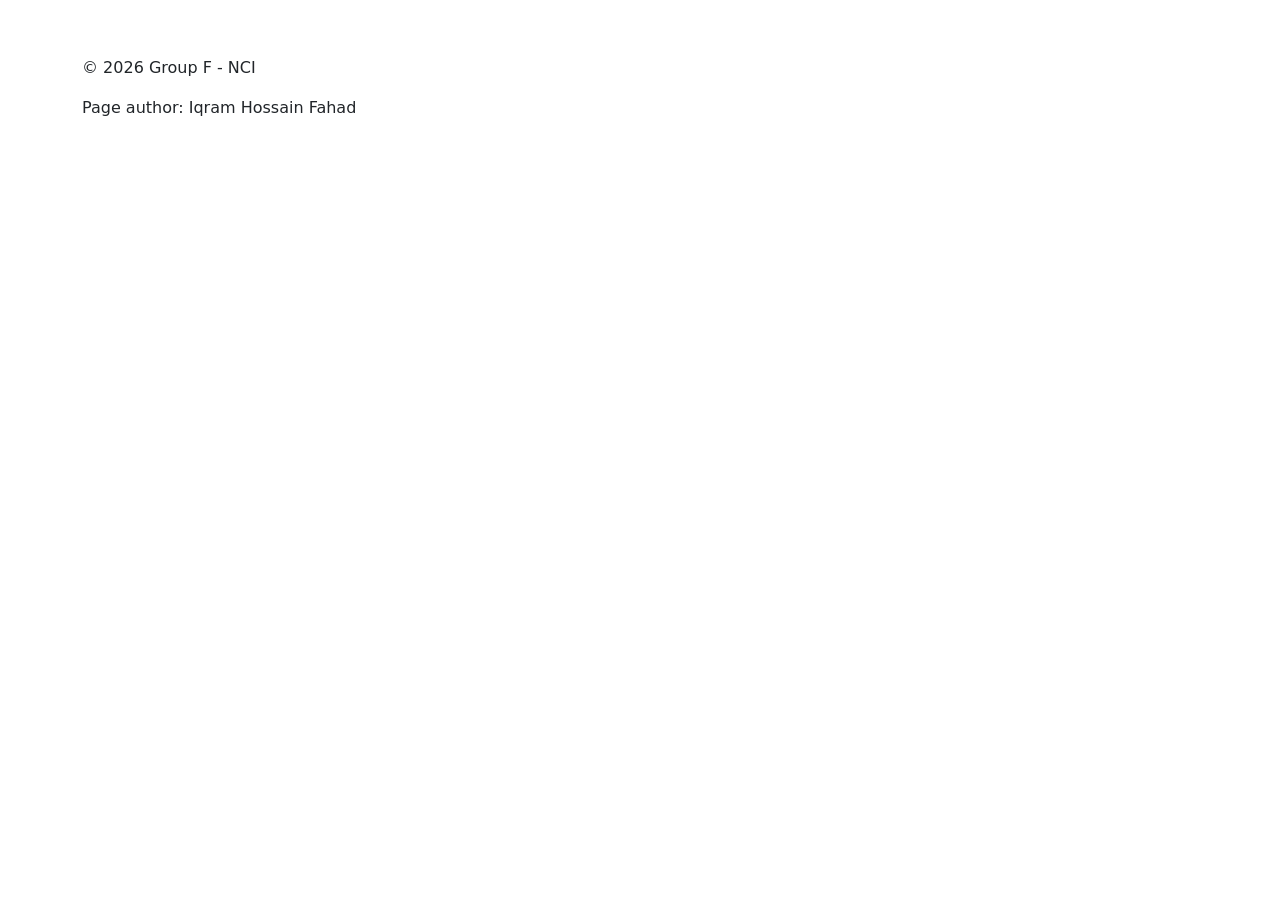
==== leaderboard.html @ c13ecc7b "html code for leaderboard" ====
<!--leader board -->
<!DOCTYPE html>
<html lang="en">
<head>
	<!-- Page info -->
	<meta name="viewport" content="width=device-width, initial-scale=1.0">
	<meta name="author" content="Iqram Hossain Fahad">
	<title>Leaderboard - Digital Footprint</title>

	<!-- Bootstrap CSS -->
	<link href="https://cdn.jsdelivr.net/npm/bootstrap@5.3.3/dist/css/bootstrap.min.css" rel="stylesheet">
	<!-- Google Fonts -->
	<link href="https://fonts.googleapis.com/css2?family=Fredoka:wght@700&family=Lora&display=swap" rel="stylesheet">
	<!-- Our CSS -->
	<link rel="stylesheet" href="css/style.css">
</head>
<body>

	<!-- Header: Bootstrap navbar -->
	<nav class="navbar navbar-expand-lg navbar-dark">
		<div class="container">
			<a class="navbar-brand" href="index.html">Digital Footprint</a>
			<!-- Menu button for mobile -->
			<button class="navbar-toggler" data-bs-toggle="collapse" data-bs-target="#menu">
				<span class="navbar-toggler-icon"></span>
			</button>
			<!-- Page links -->
			<div class="collapse navbar-collapse" id="menu">
				<ul class="navbar-nav ms-auto">
					<li><a class="nav-link" href="index.html">Home</a></li>
					<li><a class="nav-link" href="about.html">About</a></li>
					<li><a class="nav-link" href="calculator.html">Calculator</a></li>
					<li><a class="nav-link" href="challenges.html">Challenges</a></li>
					<li><a class="nav-link" href="quiz.html">Quiz</a></li>
					<li><a class="nav-link active" href="leaderboard.html">Leaderboard</a></li>
				</ul>
			</div>
		</div>
	</nav>

	<!-- Main content -->
	<main>

	</main>

	<!-- Footer: copyright and author -->
	<footer>
		<div class="container">
			<p>&copy; 2026 Group F - NCI</p>
			<p>Page author: Iqram Hossain Fahad</p>
		</div>
	</footer>


</body>
</html>
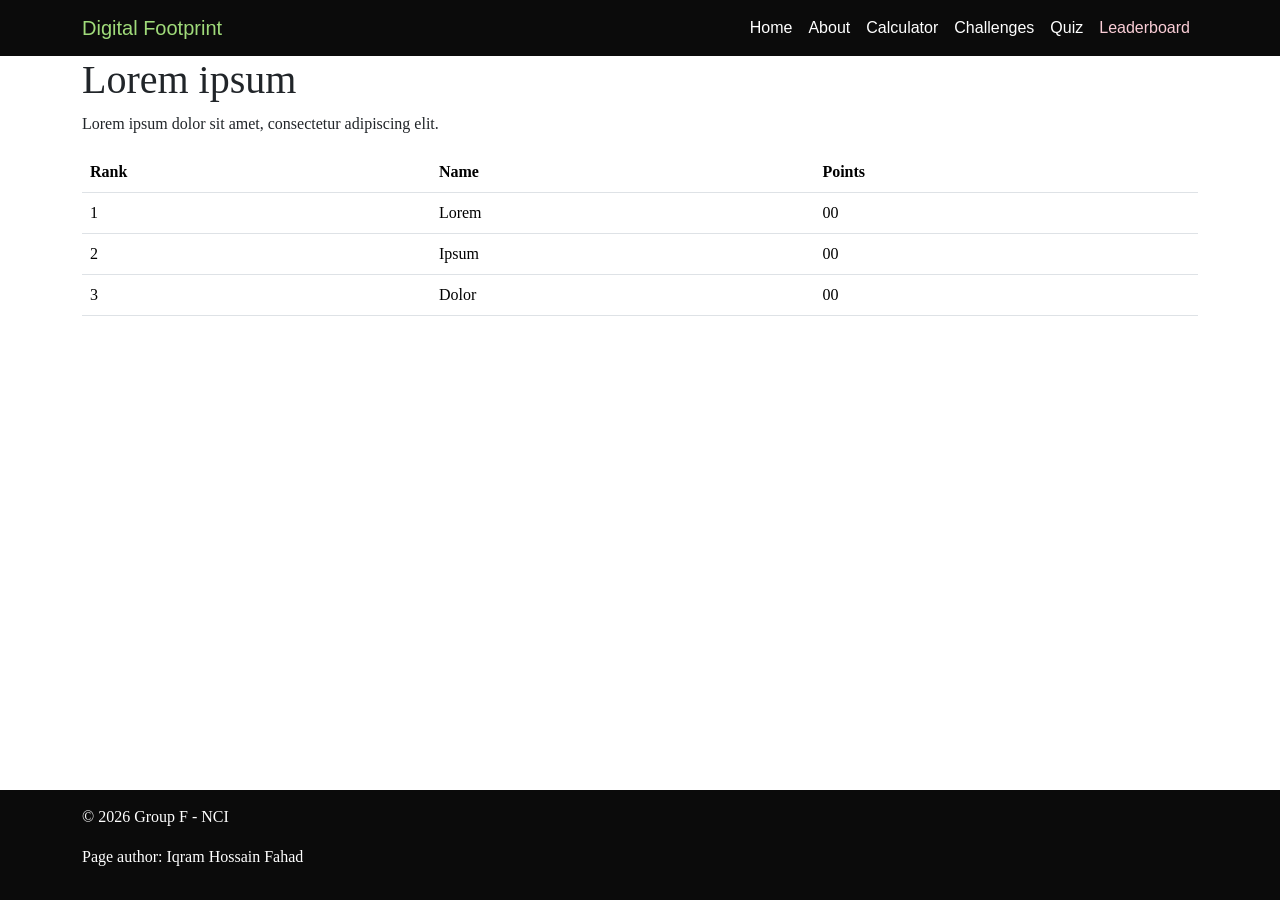
==== commit 7b7c3d98: "Leaderboard with wireframe skeleton" ====
--- a/leaderboard.html
+++ b/leaderboard.html
@@ -1,4 +1,4 @@
-<!--leader board -->
+<!-- Leaderboard page (Iqram hossain Fahad)-->
 <!DOCTYPE html>
 <html lang="en">
 <head>
@@ -41,6 +41,38 @@
 	<!-- Main content -->
 	<main>
 
+		<!-- Leaderboard section -->
+		<section>
+			<div class="container">
+				<h1>Lorem ipsum</h1>
+				<p>Lorem ipsum dolor sit amet, consectetur adipiscing elit.</p>
+
+				<!-- Score table -->
+				<table class="table">
+					<tr>
+						<th>Rank</th>
+						<th>Name</th>
+						<th>Points</th>
+					</tr>
+					<tr>
+						<td>1</td>
+						<td>Lorem</td>
+						<td>00</td>
+					</tr>
+					<tr>
+						<td>2</td>
+						<td>Ipsum</td>
+						<td>00</td>
+					</tr>
+					<tr>
+						<td>3</td>
+						<td>Dolor</td>
+						<td>00</td>
+					</tr>
+				</table>
+			</div>
+		</section>
+
 	</main>
 
 	<!-- Footer: copyright and author -->
--- a/css/style.css
+++ b/css/style.css
@@ -0,0 +1,86 @@
+/* ==========================================================
+   STYLE GUIDE – GROUP F
+   - Use the Tab key for indentation
+   - Only write code inside your own part
+   - Use the hex codes from the style guide document
+   - Ask the group before editing the COMMON part
+   ========================================================== */
+
+
+/* ==========================================================
+   COMMON – header, footer, body
+   ========================================================== */
+body {
+   font-family: 'Lora', serif;
+   min-height: 100vh;
+   display: flex;
+   flex-direction: column;
+}
+
+main {
+   flex: 1;
+}
+
+nav {
+   background-color: #0B0B0B;
+}
+
+.navbar-brand {
+   font-family: 'Fredoka', sans-serif;
+   color: #A0DB7A !important;
+}
+
+.nav-link {
+   font-family: 'Fredoka', sans-serif;
+   color: #FFFFFF !important;
+}
+
+.nav-link:hover,
+.nav-link.active {
+   color: #FBCED7 !important;
+}
+
+footer {
+   background-color: #0B0B0B;
+   color: #FFFFFF;
+   padding: 15px 0;
+}
+
+
+/* ========== END COMMON ========== */
+
+
+/* ==========================================================
+   MANSOOR
+   ========================================================== */
+
+
+
+/* ========== END MANSOOR ========== */
+
+
+/* ==========================================================
+   IQRAM
+   ========================================================== */
+
+
+
+/* ========== END IQRAM ========== */
+
+
+/* ==========================================================
+   KAWSER
+   ========================================================== */
+
+
+
+/* ========== END KAWSER ========== */
+
+
+/* ==========================================================
+   DAVID
+   ========================================================== */
+
+
+
+/* ========== END DAVID ========== */
